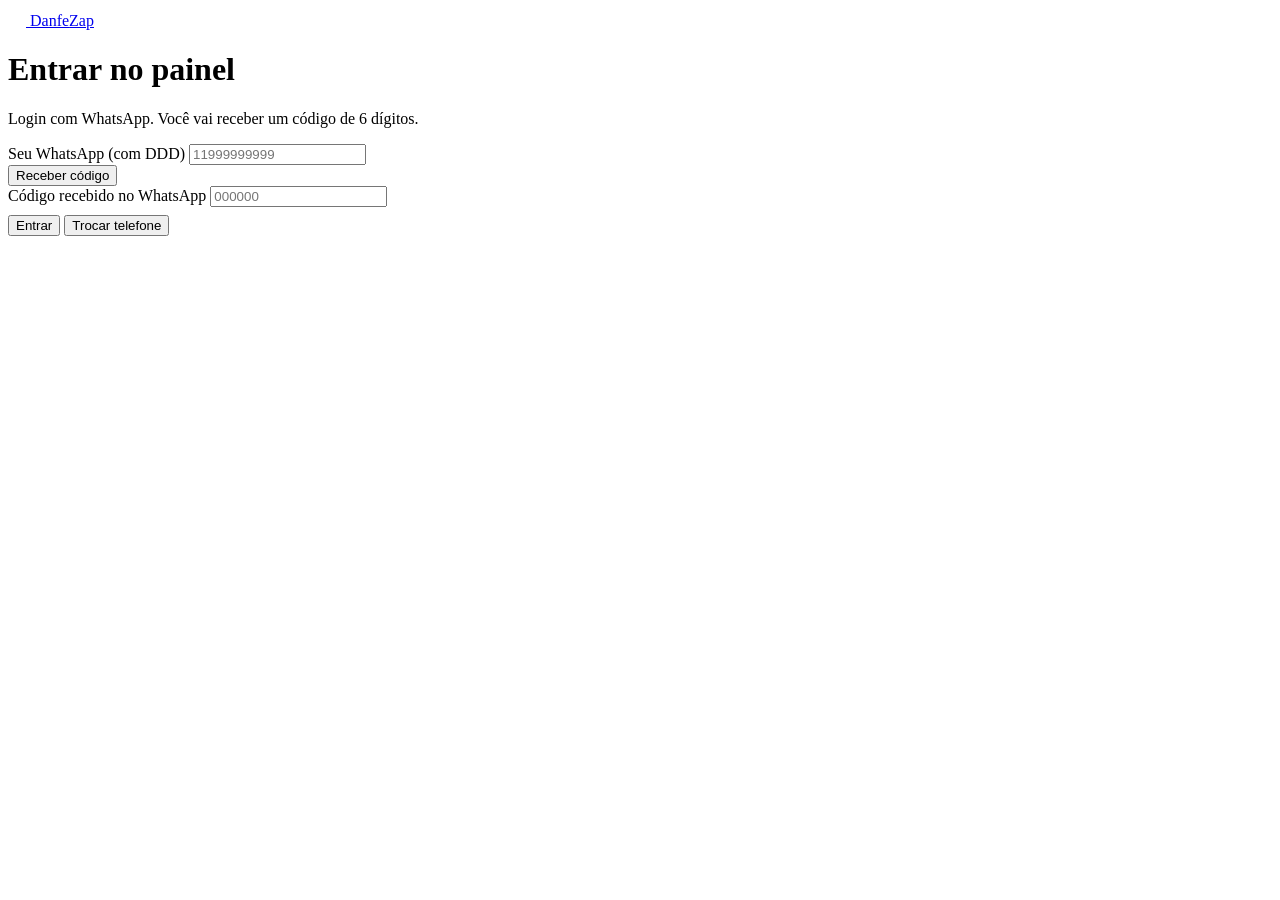
==== app/static/painel/index.html @ e04f3351 "feat(painel): Fase 2 - histórico, re-download e export CSV Painel Pro funcional em /painel/: - Login" ====
<!DOCTYPE html>
<html lang="pt-BR">
<head>
  <meta charset="UTF-8" />
  <meta name="viewport" content="width=device-width, initial-scale=1.0" />
  <title>DanfeZap — Entrar no painel</title>
  <link rel="icon" type="image/svg+xml" href="data:image/svg+xml,%3Csvg xmlns='http://www.w3.org/2000/svg' viewBox='0 0 24 24'%3E%3Crect width='24' height='24' rx='5' fill='%2325D366'/%3E%3Cpath d='M14 3 5 14h6l-1 7 9-12h-6l1-6Z' fill='%23fff'/%3E%3C/svg%3E">
  <link rel="stylesheet" href="/static/painel/style.css" />
</head>
<body>

<header class="topo">
  <div class="wrap topo__wrap">
    <a href="/" class="logo">
      <span class="logo__icon" aria-hidden="true">
        <svg viewBox="0 0 24 24" width="18" height="18" fill="#fff"><path d="M13 2 4 14h7l-1 8 9-12h-7l1-8Z"/></svg>
      </span>
      <span>Danfe<span class="logo__txt--accent">Zap</span></span>
    </a>
  </div>
</header>

<main>
  <div class="wrap">
    <div class="card login">

      <h1>Entrar no painel</h1>
      <p class="sub">Login com WhatsApp. Você vai receber um código de 6 dígitos.</p>

      <!-- Step 1: telefone -->
      <form id="form-telefone">
        <div class="form-group">
          <label for="telefone">Seu WhatsApp (com DDD)</label>
          <input
            type="tel"
            id="telefone"
            inputmode="numeric"
            autocomplete="tel"
            placeholder="11999999999"
            required
          />
        </div>
        <button type="submit" class="btn btn--primario btn--full" id="btn-enviar">
          Receber código
        </button>
      </form>

      <!-- Step 2: código -->
      <form id="form-codigo" class="hidden">
        <div class="form-group">
          <label for="codigo">Código recebido no WhatsApp</label>
          <input
            type="text"
            id="codigo"
            inputmode="numeric"
            autocomplete="one-time-code"
            maxlength="6"
            pattern="\d{6}"
            placeholder="000000"
            required
          />
        </div>
        <button type="submit" class="btn btn--primario btn--full" id="btn-validar">
          Entrar
        </button>
        <button type="button" class="btn btn--secundario btn--full" id="btn-voltar" style="margin-top: 8px;">
          Trocar telefone
        </button>
      </form>

      <div id="mensagem" class="mensagem hidden"></div>

    </div>
  </div>
</main>

<script src="/static/painel/app.js"></script>
<script>
  // Se já tem sessão, vai direto pro painel
  if (getSession()) {
    location.href = '/painel/pro.html';
  }

  const formTelefone = document.getElementById('form-telefone');
  const formCodigo = document.getElementById('form-codigo');
  const inputTelefone = document.getElementById('telefone');
  const inputCodigo = document.getElementById('codigo');
  const btnEnviar = document.getElementById('btn-enviar');
  const btnValidar = document.getElementById('btn-validar');
  const btnVoltar = document.getElementById('btn-voltar');
  const msg = document.getElementById('mensagem');

  let telefoneAtual = '';

  function mostrarMensagem(texto, tipo) {
    msg.textContent = texto;
    msg.className = 'mensagem mensagem--' + tipo;
  }

  function limparMensagem() {
    msg.className = 'mensagem hidden';
    msg.textContent = '';
  }

  formTelefone.addEventListener('submit', async (e) => {
    e.preventDefault();
    limparMensagem();
    const tel = inputTelefone.value.trim();
    if (!tel) return;

    btnEnviar.disabled = true;
    btnEnviar.textContent = 'Enviando...';

    try {
      const res = await fetch('/api/auth/otp/solicitar', {
        method: 'POST',
        headers: { 'Content-Type': 'application/json' },
        body: JSON.stringify({ telefone: tel }),
      });

      if (res.status === 429) {
        mostrarMensagem('Muitas tentativas. Aguarde 10 minutos.', 'erro');
        return;
      }
      if (!res.ok) {
        let detail = 'Falha ao enviar. Tente novamente.';
        try { detail = (await res.json()).detail || detail; } catch {}
        mostrarMensagem(detail, 'erro');
        return;
      }

      telefoneAtual = tel;
      formTelefone.classList.add('hidden');
      formCodigo.classList.remove('hidden');
      mostrarMensagem('Código enviado pro seu WhatsApp. Confira lá!', 'ok');
      setTimeout(() => inputCodigo.focus(), 100);
    } catch (err) {
      mostrarMensagem('Erro de conexão. Verifique sua internet.', 'erro');
    } finally {
      btnEnviar.disabled = false;
      btnEnviar.textContent = 'Receber código';
    }
  });

  formCodigo.addEventListener('submit', async (e) => {
    e.preventDefault();
    limparMensagem();
    const cod = inputCodigo.value.trim();
    if (!/^\d{6}$/.test(cod)) {
      mostrarMensagem('Código deve ter 6 dígitos.', 'erro');
      return;
    }

    btnValidar.disabled = true;
    btnValidar.textContent = 'Entrando...';

    try {
      const res = await fetch('/api/auth/otp/validar', {
        method: 'POST',
        headers: { 'Content-Type': 'application/json' },
        body: JSON.stringify({ telefone: telefoneAtual, codigo: cod }),
      });

      if (res.status === 401) {
        mostrarMensagem('Código inválido ou expirado.', 'erro');
        return;
      }
      if (!res.ok) {
        mostrarMensagem('Falha ao validar. Tente novamente.', 'erro');
        return;
      }

      const data = await res.json();
      setSession({
        token: data.token,
        usuario_id: data.usuario_id,
        tipo: data.tipo,
        master_id: data.master_id,
      });
      location.href = '/painel/pro.html';
    } catch (err) {
      mostrarMensagem('Erro de conexão. Verifique sua internet.', 'erro');
    } finally {
      btnValidar.disabled = false;
      btnValidar.textContent = 'Entrar';
    }
  });

  btnVoltar.addEventListener('click', () => {
    formCodigo.classList.add('hidden');
    formTelefone.classList.remove('hidden');
    inputCodigo.value = '';
    limparMensagem();
    inputTelefone.focus();
  });
</script>

</body>
</html>
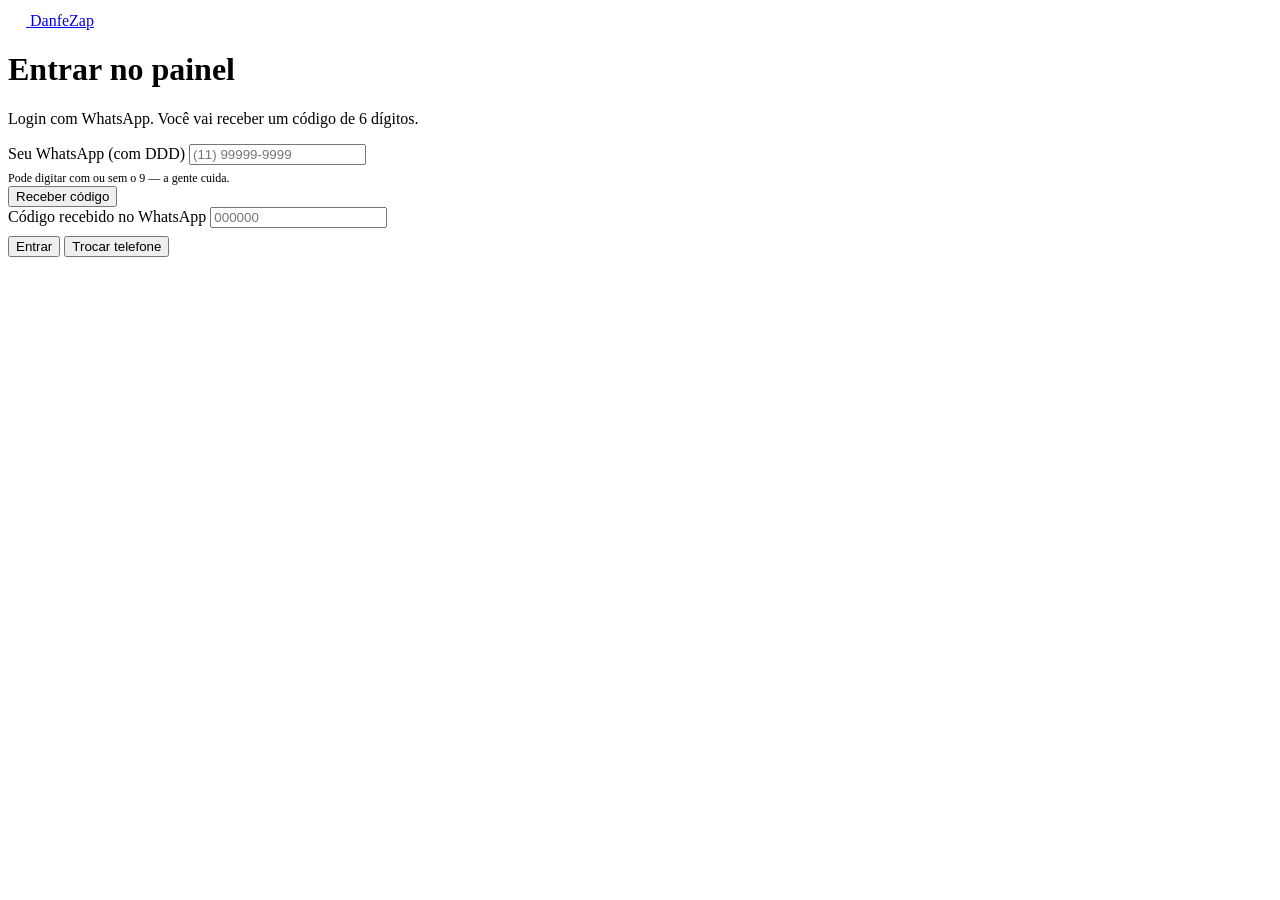
==== commit 306ed885: "fix(telefone): canoniza para SEM o 9 extra de celular BR + máscara visual Bug: normalizar_telefone_b" ====
--- a/app/static/painel/index.html
+++ b/app/static/painel/index.html
@@ -36,9 +36,13 @@
             id="telefone"
             inputmode="numeric"
             autocomplete="tel"
-            placeholder="11999999999"
+            placeholder="(11) 99999-9999"
+            maxlength="16"
             required
           />
+          <small style="display:block; margin-top:6px; color: var(--cor-texto-suave); font-size:12px;">
+            Pode digitar com ou sem o 9 — a gente cuida.
+          </small>
         </div>
         <button type="submit" class="btn btn--primario btn--full" id="btn-enviar">
           Receber código
@@ -92,6 +96,31 @@
 
   let telefoneAtual = '';
 
+  /**
+   * Aplica máscara conforme o usuário digita.
+   * Formatos aceitos:
+   *   10 dígitos: (XX) XXXX-XXXX     (fixo ou celular sem o 9 extra)
+   *   11 dígitos: (XX) XXXXX-XXXX    (celular com o 9 extra)
+   */
+  function formatarTelefoneInput(valor) {
+    const d = valor.replace(/\D/g, '').slice(0, 11);
+    if (d.length === 0) return '';
+    if (d.length <= 2) return '(' + d;
+    if (d.length <= 6) return '(' + d.slice(0, 2) + ') ' + d.slice(2);
+    if (d.length <= 10) return '(' + d.slice(0, 2) + ') ' + d.slice(2, 6) + '-' + d.slice(6);
+    return '(' + d.slice(0, 2) + ') ' + d.slice(2, 7) + '-' + d.slice(7);
+  }
+
+  inputTelefone.addEventListener('input', (e) => {
+    const pos = e.target.selectionStart;
+    const antes = e.target.value;
+    const formatado = formatarTelefoneInput(antes);
+    e.target.value = formatado;
+    // Ajusta caret quando a máscara adiciona caracteres novos no final
+    const diff = formatado.length - antes.length;
+    try { e.target.setSelectionRange(pos + Math.max(diff, 0), pos + Math.max(diff, 0)); } catch {}
+  });
+
   function mostrarMensagem(texto, tipo) {
     msg.textContent = texto;
     msg.className = 'mensagem mensagem--' + tipo;
